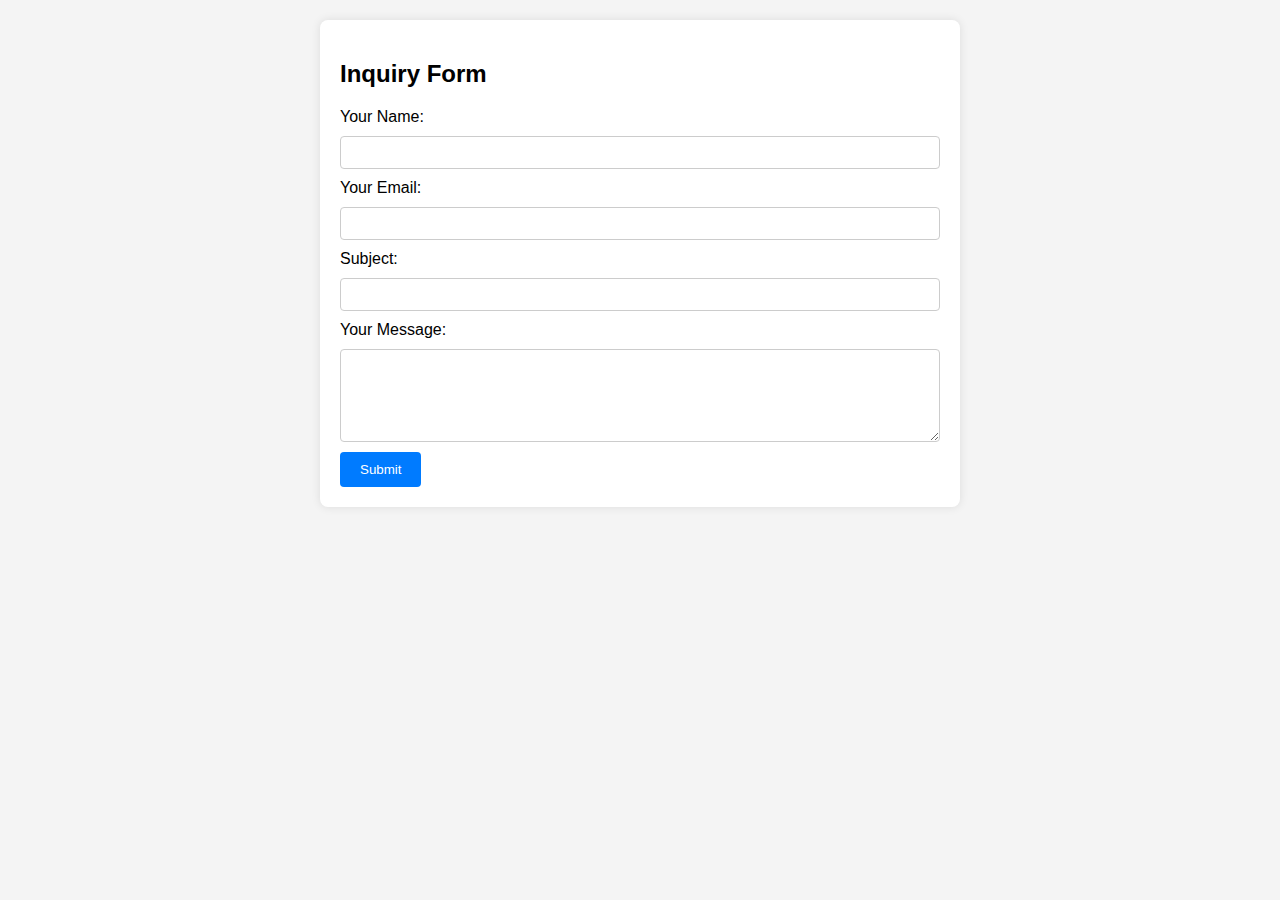
==== Enquiry.html @ eab5b875 "Create Enquiry.html" ====
<!DOCTYPE html>
<html lang="en">
<head>
<meta charset="UTF-8">
<meta name="viewport" content="width=device-width, initial-scale=1.0">
<title>Enquiry Form</title>
<style>
  /* Basic CSS for styling */
  body {
    font-family: Arial, sans-serif;
    background-color: #f4f4f4;
    margin: 0;
    padding: 0;
    box-sizing: border-box;
  }
  .container {
    max-width: 600px;
    margin: 20px auto;
    background-color: #fff;
    padding: 20px;
    border-radius: 8px;
    box-shadow: 0 0 10px rgba(0, 0, 0, 0.1);
  }
  label, input, textarea {
    display: block;
    margin-bottom: 10px;
  }
  input, textarea {
    width: 100%;
    padding: 8px;
    border-radius: 4px;
    border: 1px solid #ccc;
    box-sizing: border-box;
  }
  button {
    background-color: #007bff;
    color: #fff;
    border: none;
    padding: 10px 20px;
    cursor: pointer;
    border-radius: 4px;
  }
  button:hover {
    background-color: #0056b3;
  }
</style>
</head>
<body>
<div class="container">
  <h2>Inquiry Form</h2>
  <form action="#" method="post">
    <label for="name">Your Name:</label>
    <input type="text" id="name" name="name" required>
    
    <label for="email">Your Email:</label>
    <input type="email" id="email" name="email" required>
    
    <label for="subject">Subject:</label>
    <input type="text" id="subject" name="subject" required>
    
    <label for="message">Your Message:</label>
    <textarea id="message" name="message" rows="5" required></textarea>
    
    <button type="submit">Submit</button>
  </form>
</div>
</body>
</html>
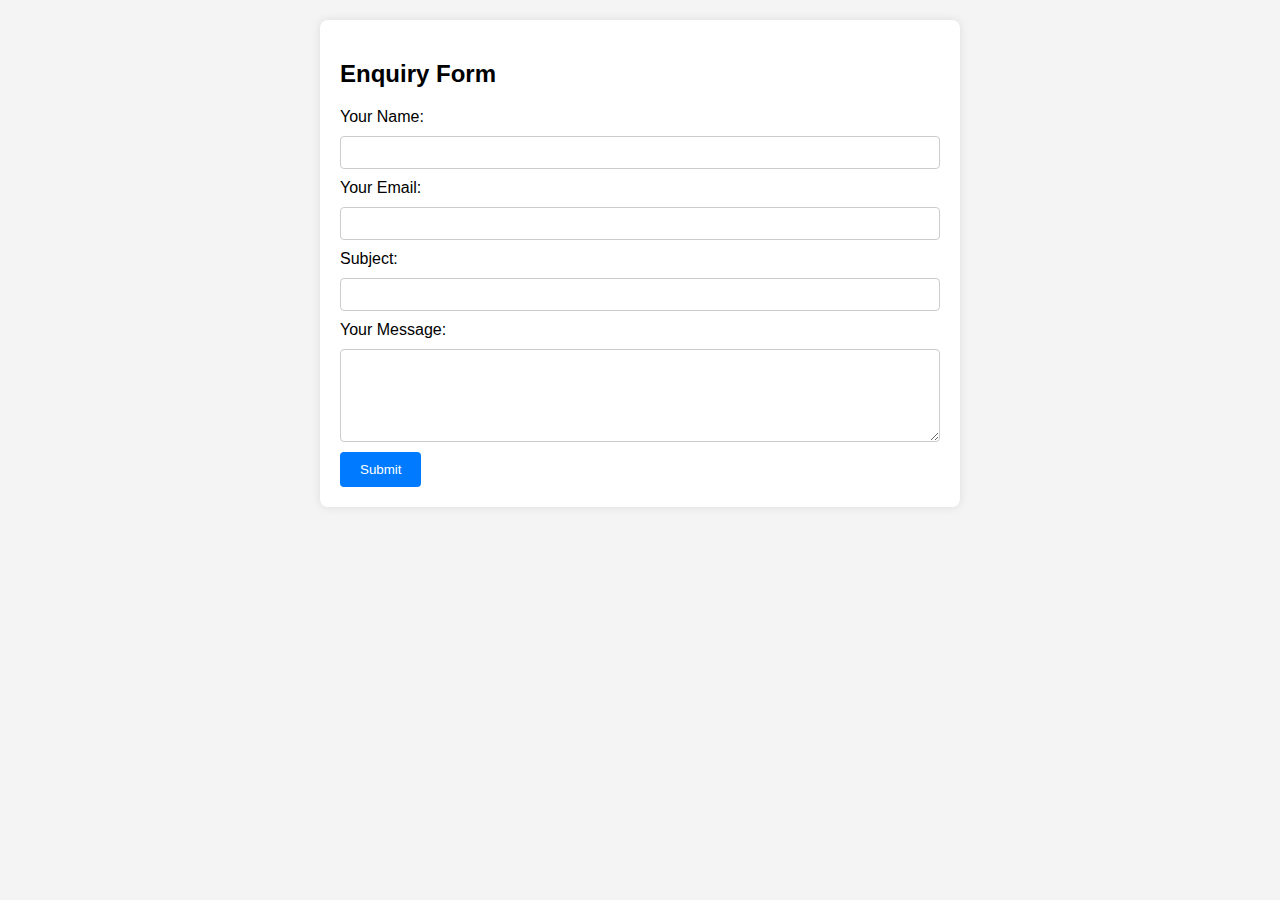
==== commit 8e075899: "Update Enquiry.html" ====
--- a/Enquiry.html
+++ b/Enquiry.html
@@ -47,7 +47,7 @@
 </head>
 <body>
 <div class="container">
-  <h2>Inquiry Form</h2>
+  <h2>Enquiry Form</h2>
   <form action="#" method="post">
     <label for="name">Your Name:</label>
     <input type="text" id="name" name="name" required>
